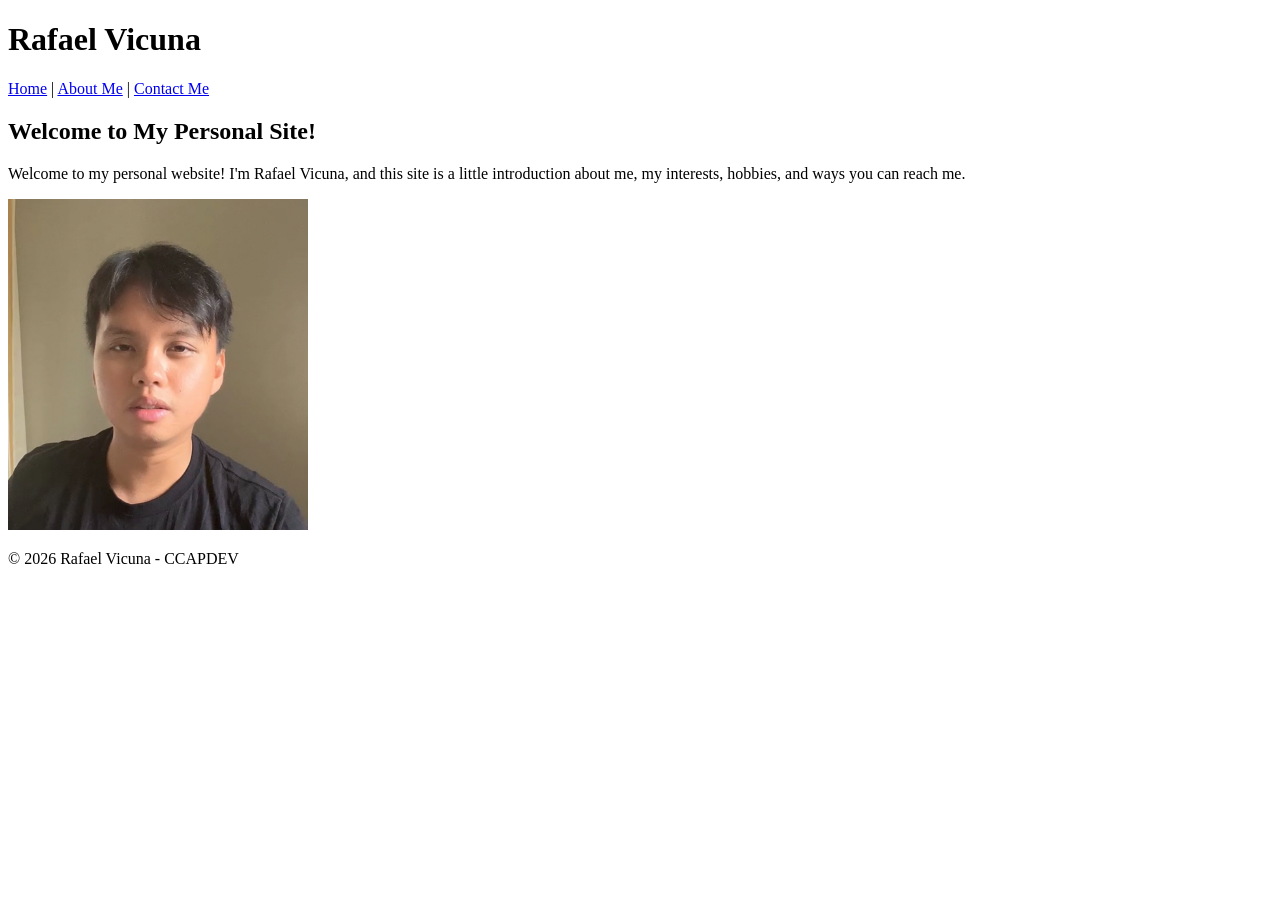
==== index.html @ 08e7008a "Add files via upload" ====
<!DOCTYPE html>
<html lang="en">

<head>
    <meta charset="UTF-8">
    <meta name="viewport" content="width=device-width, initial-scale=1.0">
    <title>Rafael Vicuna - Home</title>
</head>

<body>

    <header>
        <h1>Rafael Vicuna</h1>

        <nav>
            <a href="index.html">Home</a> |
            <a href="aboutme.html">About Me</a> |
            <a href="contactme.html">Contact Me</a>
        </nav>
    </header>

    <main>
        <section>
            <h2>Welcome to My Personal Site!</h2>

            <p>
                Welcome to my personal website! I'm Rafael Vicuna,
                and this site is a little introduction about me,
                my interests, hobbies, and ways you can reach me.
            </p>

            <img src="selfie.png" alt="A selfie of Rafael Vicuna" width="300">
        </section>
    </main>

    <footer>
        <p>&copy; 2026 Rafael Vicuna - CCAPDEV</p>
    </footer>

</body>

</html>
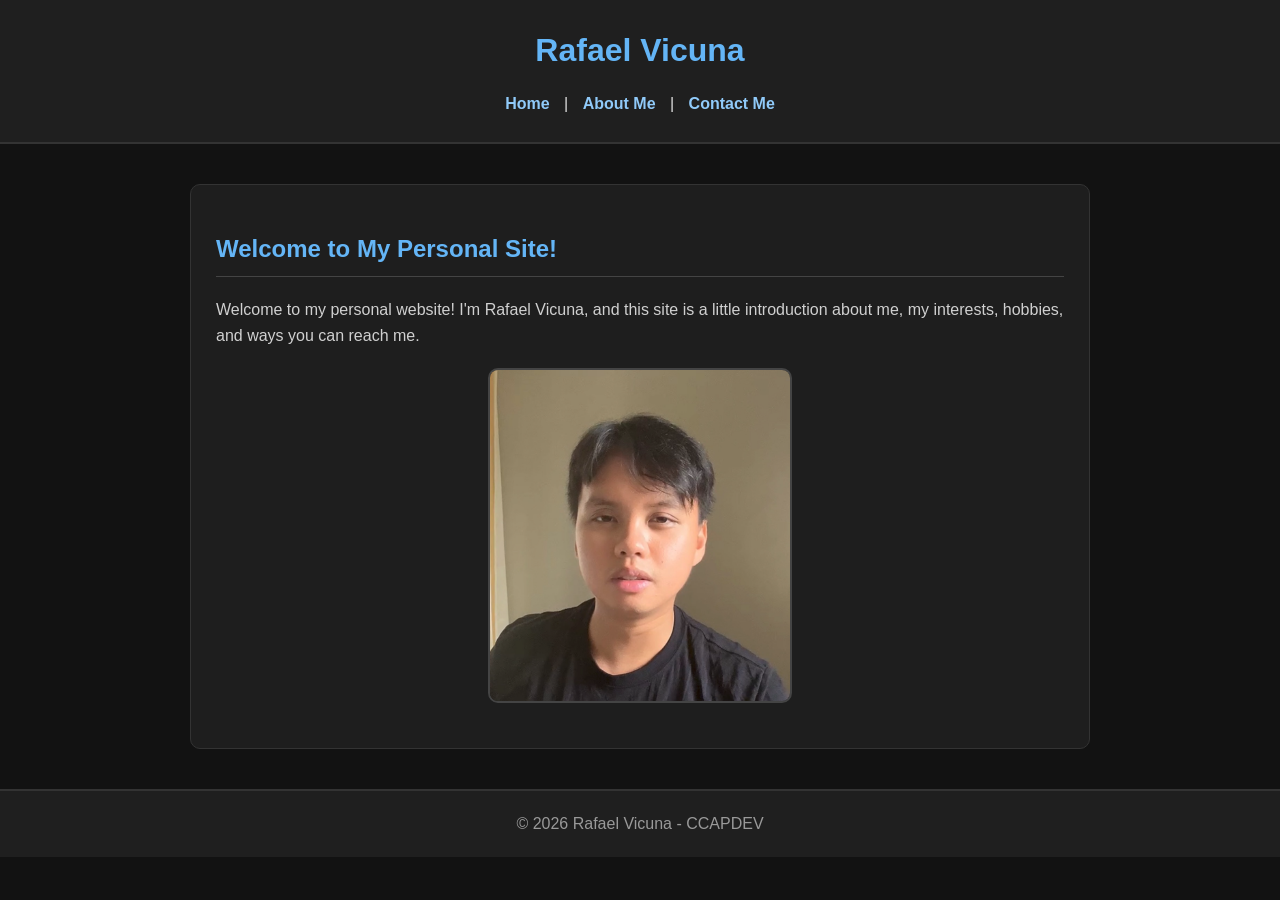
==== commit 3c771166: "Update index.html" ====
--- a/index.html
+++ b/index.html
@@ -5,6 +5,7 @@
     <meta charset="UTF-8">
     <meta name="viewport" content="width=device-width, initial-scale=1.0">
     <title>Rafael Vicuna - Home</title>
+    <link rel="stylesheet" href="style.css"> <!-- FOR HANDS-ON 2 -->
 </head>
 
 <body>
@@ -39,4 +40,4 @@
 
 </body>
 
-</html>+</html>
--- a/style.css
+++ b/style.css
@@ -0,0 +1,186 @@
+body {
+    background-color: #121212;
+    color: #e0e0e0;
+    font-family: Arial, Helvetica, sans-serif;
+    margin: 0;
+    line-height: 1.6;
+}
+
+header {
+    background-color: #1f1f1f;
+    padding: 25px;
+    text-align: center;
+    border-bottom: 2px solid #333333;
+}
+
+header h1 {
+    color: #64b5f6;
+    margin: 0 0 15px 0;
+    font-size: 32px;
+}
+
+
+nav {
+    margin-top: 10px;
+}
+
+nav a {
+    color: #90caf9;
+    text-decoration: none;
+    margin: 0 10px;
+    font-weight: bold;
+}
+
+nav a:hover {
+    color: #ffffff;
+    text-decoration: underline;
+}
+
+
+main {
+    max-width: 900px;
+    margin: 40px auto;
+    padding: 0 25px;
+}
+
+section {
+    background-color: #1e1e1e;
+    padding: 25px;
+    margin-bottom: 30px;
+    border-radius: 10px;
+    border: 1px solid #333333;
+}
+
+
+
+h2 {
+    color: #64b5f6;
+    border-bottom: 1px solid #444444;
+    padding-bottom: 8px;
+}
+
+p {
+    color: #d0d0d0;
+}
+
+
+
+
+img {
+    display: block;
+    max-width: 100%;
+    height: auto;
+    margin: 20px auto;
+    border-radius: 10px;
+    border: 2px solid #444444;
+}
+
+
+table {
+    width: 100%;
+    border-collapse: collapse;
+    margin-top: 20px;
+}
+
+th,
+td {
+    border: 1px solid #444444;
+    padding: 12px;
+    text-align: left;
+}
+
+th {
+    background-color: #2c2c2c;
+    color: #90caf9;
+}
+
+td {
+    background-color: #181818;
+}
+
+
+audio,
+video {
+    display: block;
+    margin: 20px auto;
+    max-width: 100%;
+}
+
+
+a {
+    color: #90caf9;
+}
+
+a:hover {
+    color: #ffffff;
+}
+
+
+
+form {
+    margin-top: 20px;
+}
+
+fieldset {
+    border: 1px solid #444444;
+    border-radius: 8px;
+    padding: 20px;
+}
+
+legend {
+    color: #90caf9;
+    font-weight: bold;
+    padding: 0 10px;
+}
+
+label {
+    color: #d0d0d0;
+}
+
+input,
+textarea {
+    background-color: #2a2a2a;
+    color: #ffffff;
+    border: 1px solid #555555;
+    border-radius: 5px;
+    padding: 8px;
+    margin-top: 5px;
+}
+
+input:focus,
+textarea:focus {
+    outline: none;
+    border-color: #64b5f6;
+}
+
+
+input[type="submit"],
+input[type="reset"] {
+    background-color: #1976d2;
+    color: #ffffff;
+    border: none;
+    padding: 10px 18px;
+    margin-right: 10px;
+    cursor: pointer;
+    border-radius: 5px;
+}
+
+input[type="submit"]:hover,
+input[type="reset"]:hover {
+    background-color: #1565c0;
+}
+
+
+footer {
+    background-color: #1f1f1f;
+    color: #999999;
+    text-align: center;
+    padding: 20px;
+    margin-top: 40px;
+    border-top: 2px solid #333333;
+}
+
+footer p {
+    color: #999999;
+    margin: 0;
+}
